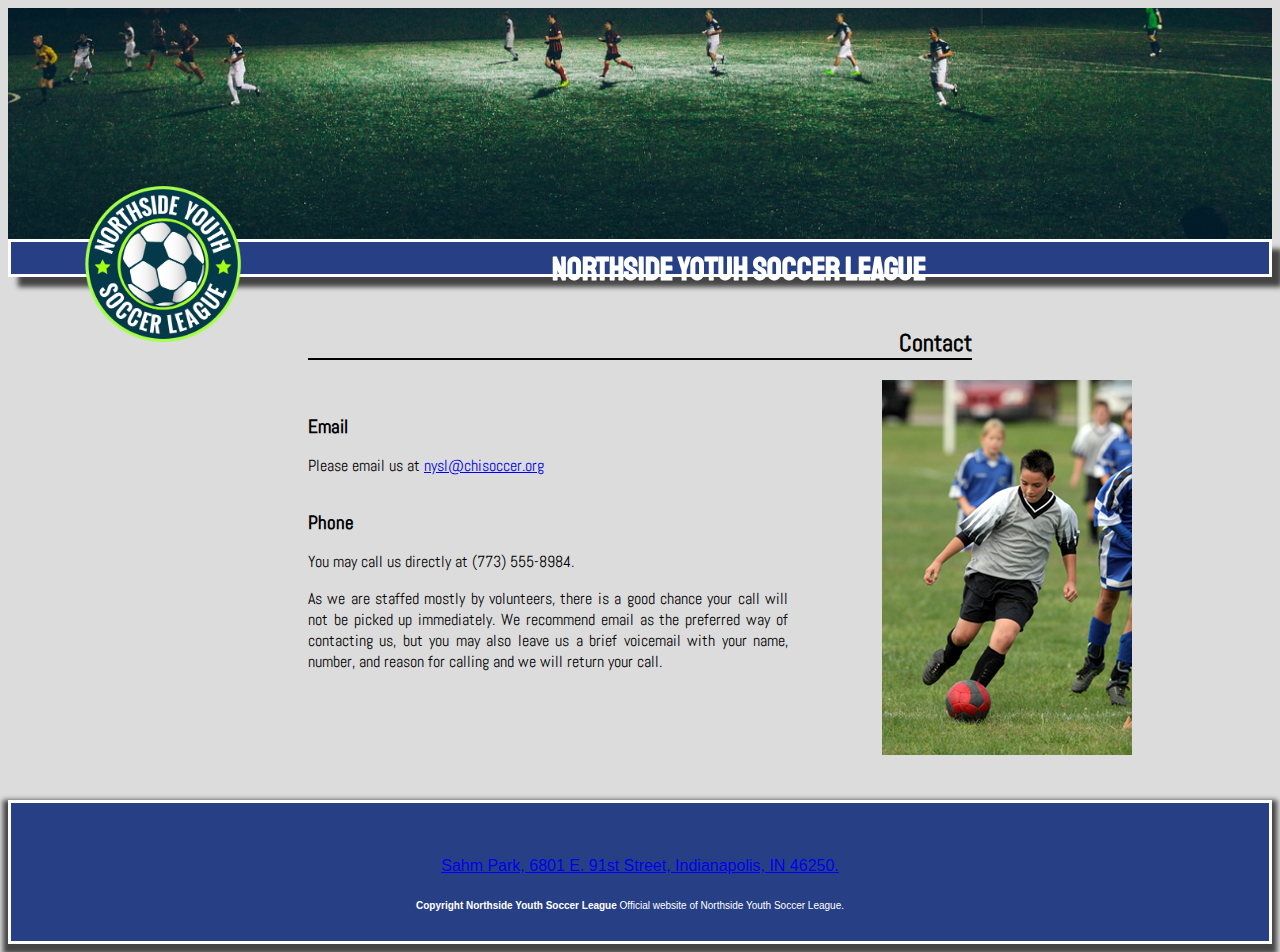
==== contact.html @ 049a6153 "my first commit" ====
<!DOCTYPE html>
<html lang="en">

<head>

    <meta charset="utf-8">
    <title class="title">Contact</title>
    <link rel="stylesheet" href="/css/nysl_3.css">
    <link href="https://fonts.googleapis.com/css?family=Abel" rel="stylesheet">
    <link href="https://fonts.googleapis.com/css?family=Abel|Staatliches" rel="stylesheet">
    <link rel="stylesheet" href="https://use.fontawesome.com/releases/v5.8.2/css/all.css" integrity="sha384-oS3vJWv+0UjzBfQzYUhtDYW+Pj2yciDJxpsK1OYPAYjqT085Qq/1cq5FLXAZQ7Ay" crossorigin="anonymous">

</head>

<body>

    <div class="header">
        <a href="home.html"><img class="flag" src="/images/united-kingdom.png" alt="flag">
        <a href="home_spanish.html"><img class="flag" src="/images/spain.png" atl="flag">
    </div>

    <div class="sticky links">    
        <h1 class="titleone">NORTHSIDE YOTUH SOCCER LEAGUE</h1>  
        <img class="logo" src="/images/nysl_logo.png" alt="logo"> 
        <div class="dropdown">
            <button class="dropbtn"><i class="fas fa-bars"></i></button>
            <div class="dropdown-content">
                <a class="link" href="home.html"><i class="fas fa-home"> </i> Home</a>
                <a class="link" href="about.html"><i class="fas fa-users"></i> About</a>
                <a class="link active" href="contact.html"><i class="fas fa-envelope"></i> Contact</a>
                <a class="link" href="rules.html"><i class="fas fa-glasses"></i> Rules and policies</a>
                <a class="link" href="game_info.html"><i class="fas fa-futbol"></i> Game information</a>
                <a class="link" href="registration.html"><i class="fas fa-file-signature"></i> Join us</a>
            </div>
        </div>
    </div>    
   
    <div>     
       <div>
            <h2 class="titlepage">Contact</h2>
       </div>   
        <div  class="info">
            <h3>Email</h3>
            <p>Please email us at <a href="nysl@chisoccer.org">nysl@chisoccer.org</a></p>
        
            <h3>Phone</h3>
            <p>You may call us directly at (773) 555-8984.</p>
            <p>As we are staffed mostly by volunteers, there is a good chance your call will not be picked up immediately. We recommend email as the preferred way of contacting us, but you may also leave us a brief voicemail with your name, number, and reason for calling and we will return your call.</p>
        </div>

        <div class="imagen">
            <img src="/images/soccer_image3.jpeg" alt="imagen3">
        </div>

    </div>
   
    <footer >

        <div class="footbox">
            <div class="social">
                <a href="https://es-es.facebook.com/" target="_blank"> <i class="fab fa-facebook-square"></i> </a>
                <a href="https://twitter.com/?lang=es" target="_blank"> <i class="fab fa-twitter-square"></i> </a>
                <a href="https://accounts.google.com/signin/v2/identifier?hl=es&flowName=GlifWebSignIn&flowEntry=ServiceLogin" target="_blank"> <i class="fab fa-google-plus-square"></i> </a>
            </div>
            <div class="ubi">
                <a href="https://www.google.com/maps/place/Sahm+Park/@39.9159341,-86.0593871,17.04z/data=!4m5!3m4!1s0x8814b3297a345bcd:0xfdce35241f97e538!8m2!3d39.915862!4d-86.0570326" target="_blank" > <i class="fas fa-map-marker-alt"></i>  Sahm Park, 6801 E. 91st Street, Indianapolis, IN 46250. </a>     
            </div>       
            <div class="copy">
                <b><i class="far fa-copyright"></i> Copyright Northside Youth Soccer League</b> Official website of Northside Youth Soccer League.
            </div>
        </div>
    
    </footer>
</body>
</html>
---- css/nysl_3.css ----
/* HEADER */

.header{  
    background-image: url(/images/soccer-768482_1280.jpg);
    background-repeat: no-repeat;
    background-size: cover;
    height: 231px;
    background-position-y: -597px;
}

body{
    font-family: 'Abel', sans-serif;
    background-color: gainsboro;
}

.titleone{
    text-align: center;
    margin-top: 10px;
    font-family: 'Staatliches', cursive;
    color: white;
    position: absolute;
    left: 541px;
    top: -2px;
}
.flag{
    width: 30px;
    padding-left: 1375px;
    padding-right: 10px;
    padding-top: 15px;
}

.logo{
    height: 156px;
    position: absolute;
    left: 74px;
    top: -56px;
}

.links{
    left: 50px;
    display: block;
    border: 3px solid;
    background-color:rgb(39, 64, 133);
    color:white;
    -webkit-box-shadow: 10px 10px 5px 0px rgba(0,0,0,0.69);
    text-align: right;

    position: sticky;
    top: 53px;
}

.link{
    display: inline-block;
    padding: 10px;
    text-align: center;
    width: 200px;
    color: white;
    font-weight: bold; 
}


/* Dropdown Button */
.dropbtn {
    background-color: rgb(39, 64, 133);
    color: white;
    padding: 16px;
    font-size: 16px;
    border: none;
}
  
  /* The container <div> - needed to position the dropdown content */
.dropdown {
    position: relative;
    display: inline-block;
    padding-top: 0px;
}
  
  /* Dropdown Content */
.dropdown-content {
    display: none;
    position: absolute;
    background-color:rgb(39, 64, 133);
    box-shadow: 0px 8px 16px 0px rgb(39, 64, 133);
    z-index: 1;
    border: 3px solid;
    margin: 0px;
    padding-top: 0px;
}
  
  /* Links inside the dropdown */
.dropdown-content a {
    color: white; 
    text-decoration: none;
    display: block;
}

  /* Change color of dropdown links on hover */
.dropdown-content a:hover {background-color: rgb(31, 51, 105);}
  
  /* Show the dropdown menu on hover */
.dropdown:hover .dropdown-content {display: block; right: 0px;}

  
  /* Change the background color of the dropdown button when the dropdown content is shown */
.dropdown:hover .dropbtn {background-color: rgb(22, 37, 78);}


.active{
    display: inline-block;
    padding: 10px;
    text-align: center;
    width: 200px;
    color: white;
    font-weight: bold; 
    background-color: rgb(22, 37, 78);
    
}

.dropdown-content a:hover { 
    background-color: rgb(31, 51, 105);
}

/* MAIN */

.titlepage{
    border-bottom: 2px solid black;
    margin-left: 300px;
    margin-top: 50px;
    text-align: right;
    margin-left: 300px;
    margin-right: 300px;
}
.fas fa-home{
    margin-top: 0px;
}
.fas fa-users{
    border-bottom: 2px solid black;
    margin-left: 300px;
    margin-top: 50px;
    text-align: right;
    margin-left: 300px;
    margin-right: 300px;
}

.info{
    display: inline-block;
    text-align: justify;
    width: 480px;
    margin-left: 300px;
    vertical-align: top;
}


.inforules{
    display: inline-block;
    text-align: justify;
    width: 825px;
    margin-left: 300px;
    vertical-align: top;
    padding:0px;

}

.oct{
    display: inline-block;
    padding-left: 60px;
    padding-right: 60px;
    vertical-align: top;
}

td{
    vertical-align: top;
}

div ol li{
    margin-top:5px;
    margin-bottom:5px;
}
.phone{
    display: inline-block;
    padding-right: 100px;
    padding-left: 100px;
}

.imagen{
    margin-left: 90px;
    display: inline-block;
    vertical-align: top;
   

}
.imagendos{
    margin-top: 92px;
    margin-left: 90px;
    display: inline-block;
    vertical-align: top;
}
/* FOOTER */



.footbox{
    left: 50px;
    top: 25px;
    display: block;
    border: 3px solid;
    background-color:rgb(39, 64, 133);
    color:white;
    text-align: center;
    margin-top: 40px;
    font-family: Verdana, Geneva, Tahoma, sans-serif;
    -webkit-box-shadow: 0px 5px 5px 5px rgba(0,0,0,0.69);
    text-decoration: none;
}


.social{
    font-size: 25px;
    text-align: center;
    margin-top: 25px;
}

.social a{
    text-decoration: none;
    color: white;
}
.fa-facebook-square{
    margin: 5px;

}
.fa-twitter-square{
    margin: 5px;
}
.fa-google-plus-square{
    margin: 5px;
}
.fa-map-marker-alt{
    font-size: 15px;
    text-align: center;
    margin-top: 20px;
    margin-bottom: 0px;
    color: white;
}
.ubi{
    text-decoration-color:white;
    text-decoration: none;

}

.copy{
    font-size: 10px;
    text-align: center;
    margin-top: 25px;
    margin-bottom: 30px;
    margin-right:20px;}
}

ol > li > ol > li{
    list-style: lower-alpha
}

ul{
    list-style: square;
}

.bolditems > li {
    font-weight: bold
}
.normal-text{
    font-weight: normal
}
.sitio{
    display: inline-block;
    margin-right: 80px;
    margin-left: 80px;
}



thead{
    font-weight: bold;
}

h4{
    margin-top: 10px;
    margin-bottom: 10px;
}

h3{
    margin-top:35px;
    margin-bottom:10px;
}

.input-name{
    margin-right: 8px;
    margin-left: 8px;
    margin-top: 4px;
    margin-bottom: 4px;
  
}
.gender{
    display: flex;
    flex-direction: row;
}

.gender:nth-child(2) div {
    display: flex;
    flex-direction: column;
}



.name{
    display: flex;
    flex-direction: row;
    width: 100%;

}
.name div{
    display: flex;
    flex-direction: row;
    width: 50%;


}
.name input{
    flex-grow: 1;

}

.schools-content {
    display: flex;
    flex-direction: column;
}

.schools{
    display: flex;
    justify-content: space-between;
}
.school{
    display: flex;
    flex-direction: column;
    width: 350px;
}
.school > div{
    display: flex;
    width: 350px;
    justify-content: space-between;

}
.submit{
    display:flex;
    justify-content: center;
}
.submit input{
    display:flex;
    justify-content: center;
    margin-top: 40px;
    width: 250px; 
    height: 60px;
    background-color:rgb(39, 64, 133);
    color:white;
    font-family: 'Abel', sans-serif;
    border: 3px solid;
    font-size: 20px;
    
}

.submit input:hover{background-color: rgb(31, 51, 105);}

.column{
    display: flex;
    flex-direction: column;
}

.position{
    display: flex;
    flex-direction: column;
    
}

.positions{
    display: flex;
    flex-direction: row;
    justify-content: space-between;
    width: 40%;
}

iframe{
    height: 150px;
    width: 300px;

}

.mapa-link{
    display:flex;
    flex-direction: row;
}

.mapa-link > div{
    display:flex;
    justify-content: space-around;
    flex-direction: row;
}

.permission{
    margin-top:35px;
}

.permission > div > div > input{
    border-bottom: 2px solid black;
    outline: none;
    background: none;
    border-top: none;
    border-left: none;
    border-right: none;
    
}

.mapa-link{
    display: flex;
    justify-content: space-around;
    flex-direction: column;
}

input:focus,
select:focus,
textarea:focus,
button:focus {
   outline: none;
}
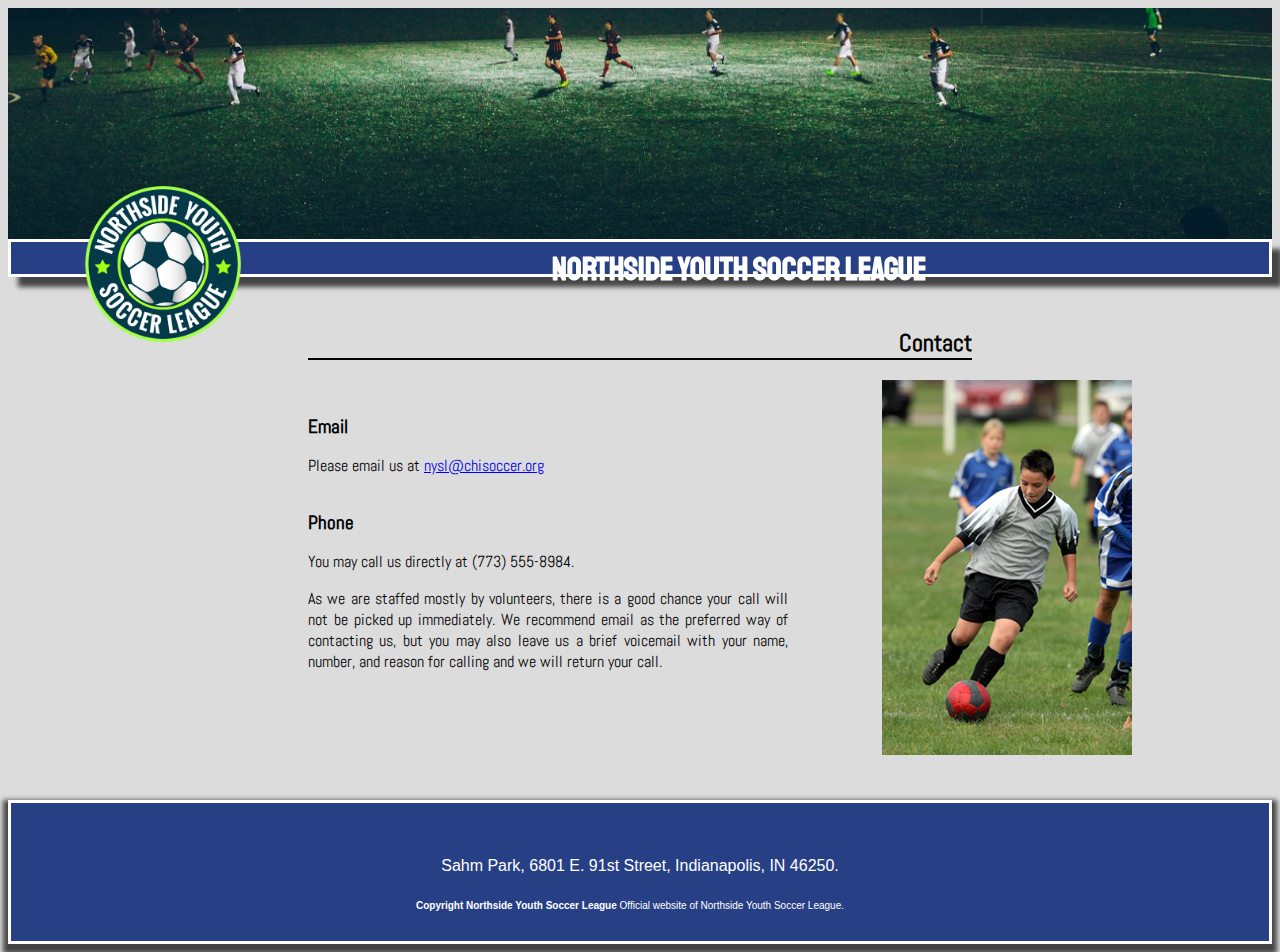
==== commit e0717601: "Updated new files" ====
--- a/contact.html
+++ b/contact.html
@@ -8,68 +8,82 @@
     <link rel="stylesheet" href="/css/nysl_3.css">
     <link href="https://fonts.googleapis.com/css?family=Abel" rel="stylesheet">
     <link href="https://fonts.googleapis.com/css?family=Abel|Staatliches" rel="stylesheet">
-    <link rel="stylesheet" href="https://use.fontawesome.com/releases/v5.8.2/css/all.css" integrity="sha384-oS3vJWv+0UjzBfQzYUhtDYW+Pj2yciDJxpsK1OYPAYjqT085Qq/1cq5FLXAZQ7Ay" crossorigin="anonymous">
+    <link rel="stylesheet" href="https://use.fontawesome.com/releases/v5.8.2/css/all.css"
+        integrity="sha384-oS3vJWv+0UjzBfQzYUhtDYW+Pj2yciDJxpsK1OYPAYjqT085Qq/1cq5FLXAZQ7Ay" crossorigin="anonymous">
 
 </head>
 
 <body>
-
-    <div class="header">
-        <a href="home.html"><img class="flag" src="/images/united-kingdom.png" alt="flag">
-        <a href="home_spanish.html"><img class="flag" src="/images/spain.png" atl="flag">
-    </div>
-
-    <div class="sticky links">    
-        <h1 class="titleone">NORTHSIDE YOTUH SOCCER LEAGUE</h1>  
-        <img class="logo" src="/images/nysl_logo.png" alt="logo"> 
-        <div class="dropdown">
-            <button class="dropbtn"><i class="fas fa-bars"></i></button>
-            <div class="dropdown-content">
-                <a class="link" href="home.html"><i class="fas fa-home"> </i> Home</a>
-                <a class="link" href="about.html"><i class="fas fa-users"></i> About</a>
-                <a class="link active" href="contact.html"><i class="fas fa-envelope"></i> Contact</a>
-                <a class="link" href="rules.html"><i class="fas fa-glasses"></i> Rules and policies</a>
-                <a class="link" href="game_info.html"><i class="fas fa-futbol"></i> Game information</a>
-                <a class="link" href="registration.html"><i class="fas fa-file-signature"></i> Join us</a>
+    <div class="sticky">
+        <div>
+            <div>
+                <div class="header">
+                    <a href="index.html"><img class="flag" src="/images/united-kingdom.png" alt="flag"></a>
+                    <a href="home_spanish.html"><img class="flag" src="/images/spain.png" atl="flag"></a>
+                </div>
             </div>
         </div>
-    </div>    
-   
-    <div>     
-       <div>
-            <h2 class="titlepage">Contact</h2>
-       </div>   
-        <div  class="info">
-            <h3>Email</h3>
-            <p>Please email us at <a href="nysl@chisoccer.org">nysl@chisoccer.org</a></p>
-        
-            <h3>Phone</h3>
-            <p>You may call us directly at (773) 555-8984.</p>
-            <p>As we are staffed mostly by volunteers, there is a good chance your call will not be picked up immediately. We recommend email as the preferred way of contacting us, but you may also leave us a brief voicemail with your name, number, and reason for calling and we will return your call.</p>
+
+        <div class="links">
+            <h1 class="titleone">NORTHSIDE YOUTH SOCCER LEAGUE</h1>
+            <img class="logo" src="/images/nysl_logo.png" alt="logo">
+            <div class="dropdown">
+                <button class="dropbtn"><i class="fas fa-bars"></i></button>
+                <div class="dropdown-content">
+                    <a class="link active" href="index.html"><i class="fas fa-home"> </i> Home</a>
+                    <a class="link" href="about.html"><i class="fas fa-users"></i> About</a>
+                    <a class="link" href="contact.html"><i class="fas fa-envelope"></i> Contact</a>
+                    <a class="link" href="rules.html"><i class="fas fa-glasses"></i> Rules and policies</a>
+                    <a class="link" href="game_info.html"><i class="fas fa-futbol"></i> Game information</a>
+                    <a class="link" href="registration.html"><i class="fas fa-file-signature"></i> Join us</a>
+                </div>
+            </div>
+        </div>
+    </div>
+    <div>
+
+        <div>
+            <div>
+                <h2 class="titlepage">Contact</h2>
+            </div>
+            <div class="info">
+                <h3>Email</h3>
+                <p>Please email us at <a href="nysl@chisoccer.org">nysl@chisoccer.org</a></p>
+
+                <h3>Phone</h3>
+                <p>You may call us directly at (773) 555-8984.</p>
+                <p>As we are staffed mostly by volunteers, there is a good chance your call will not be picked up
+                    immediately. We recommend email as the preferred way of contacting us, but you may also leave us a
+                    brief voicemail with your name, number, and reason for calling and we will return your call.</p>
+            </div>
+
+            <div class="imagen">
+                <img src="/images/soccer_image3.jpeg" alt="imagen3">
+            </div>
+
         </div>
 
-        <div class="imagen">
-            <img src="/images/soccer_image3.jpeg" alt="imagen3">
-        </div>
+        <footer>
 
-    </div>
-   
-    <footer >
+            <div class="footbox">
+                <div class="social">
+                    <a href="https://es-es.facebook.com/" target="_blank"> <i class="fab fa-facebook-square"></i> </a>
+                    <a href="https://twitter.com/?lang=es" target="_blank"> <i class="fab fa-twitter-square"></i> </a>
+                    <a href="https://accounts.google.com/signin/v2/identifier?hl=es&flowName=GlifWebSignIn&flowEntry=ServiceLogin"
+                        target="_blank"> <i class="fab fa-google-plus-square"></i> </a>
+                </div>
+                <div class="ubi">
+                    <a href="https://www.google.com/maps/place/Sahm+Park/@39.9159341,-86.0593871,17.04z/data=!4m5!3m4!1s0x8814b3297a345bcd:0xfdce35241f97e538!8m2!3d39.915862!4d-86.0570326"
+                        target="_blank"> <i class="fas fa-map-marker-alt"></i> Sahm Park, 6801 E. 91st Street,
+                        Indianapolis, IN 46250. </a>
+                </div>
+                <div class="copy">
+                    <b><i class="far fa-copyright"></i> Copyright Northside Youth Soccer League</b> Official website of
+                    Northside Youth Soccer League.
+                </div>
+            </div>
 
-        <div class="footbox">
-            <div class="social">
-                <a href="https://es-es.facebook.com/" target="_blank"> <i class="fab fa-facebook-square"></i> </a>
-                <a href="https://twitter.com/?lang=es" target="_blank"> <i class="fab fa-twitter-square"></i> </a>
-                <a href="https://accounts.google.com/signin/v2/identifier?hl=es&flowName=GlifWebSignIn&flowEntry=ServiceLogin" target="_blank"> <i class="fab fa-google-plus-square"></i> </a>
-            </div>
-            <div class="ubi">
-                <a href="https://www.google.com/maps/place/Sahm+Park/@39.9159341,-86.0593871,17.04z/data=!4m5!3m4!1s0x8814b3297a345bcd:0xfdce35241f97e538!8m2!3d39.915862!4d-86.0570326" target="_blank" > <i class="fas fa-map-marker-alt"></i>  Sahm Park, 6801 E. 91st Street, Indianapolis, IN 46250. </a>     
-            </div>       
-            <div class="copy">
-                <b><i class="far fa-copyright"></i> Copyright Northside Youth Soccer League</b> Official website of Northside Youth Soccer League.
-            </div>
-        </div>
-    
-    </footer>
+        </footer>
 </body>
+
 </html>--- a/css/nysl_3.css
+++ b/css/nysl_3.css
@@ -22,6 +22,11 @@
     left: 541px;
     top: -2px;
 }
+.sticky{
+    position: sticky;
+    top: -177px;
+}
+
 .flag{
     width: 30px;
     padding-left: 1375px;
@@ -37,16 +42,14 @@
 }
 
 .links{
-    left: 50px;
     display: block;
     border: 3px solid;
     background-color:rgb(39, 64, 133);
     color:white;
     -webkit-box-shadow: 10px 10px 5px 0px rgba(0,0,0,0.69);
     text-align: right;
-
-    position: sticky;
-    top: 53px;
+    position: relative;
+
 }
 
 .link{
@@ -199,7 +202,7 @@
 
 
 
-.footbox{
+.footbox {
     left: 50px;
     top: 25px;
     display: block;
@@ -214,6 +217,9 @@
 }
 
 
+
+
+
 .social{
     font-size: 25px;
     text-align: center;
@@ -241,8 +247,10 @@
     margin-bottom: 0px;
     color: white;
 }
-.ubi{
-    text-decoration-color:white;
+
+
+.ubi > a{
+    color:white;
     text-decoration: none;
 
 }
@@ -303,9 +311,21 @@
     flex-direction: row;
 }
 
-.gender:nth-child(2) div {
-    display: flex;
-    flex-direction: column;
+.birth{
+    display: flex;
+    flex-direction: row;
+    width: 49%;
+}
+
+.gender-small{
+    display: flex;
+    flex-direction: row;
+    width: 49%;
+}
+
+.genderr{
+    display: flex;
+    flex-direction: row;
 }
 
 
@@ -320,6 +340,7 @@
     display: flex;
     flex-direction: row;
     width: 50%;
+    
 
 
 }
@@ -389,20 +410,21 @@
 iframe{
     height: 150px;
     width: 300px;
-
-}
-
+    
+
+}
+.papi{
+    margin-left: 10px;
+    margin-right: 10px;
+}
 .mapa-link{
     display:flex;
     flex-direction: row;
 }
 
 .mapa-link > div{
-    display:flex;
-    justify-content: space-around;
-    flex-direction: row;
-}
-
+    width: 49%;
+}
 .permission{
     margin-top:35px;
 }
@@ -417,11 +439,8 @@
     
 }
 
-.mapa-link{
-    display: flex;
-    justify-content: space-around;
-    flex-direction: column;
-}
+
+
 
 input:focus,
 select:focus,
